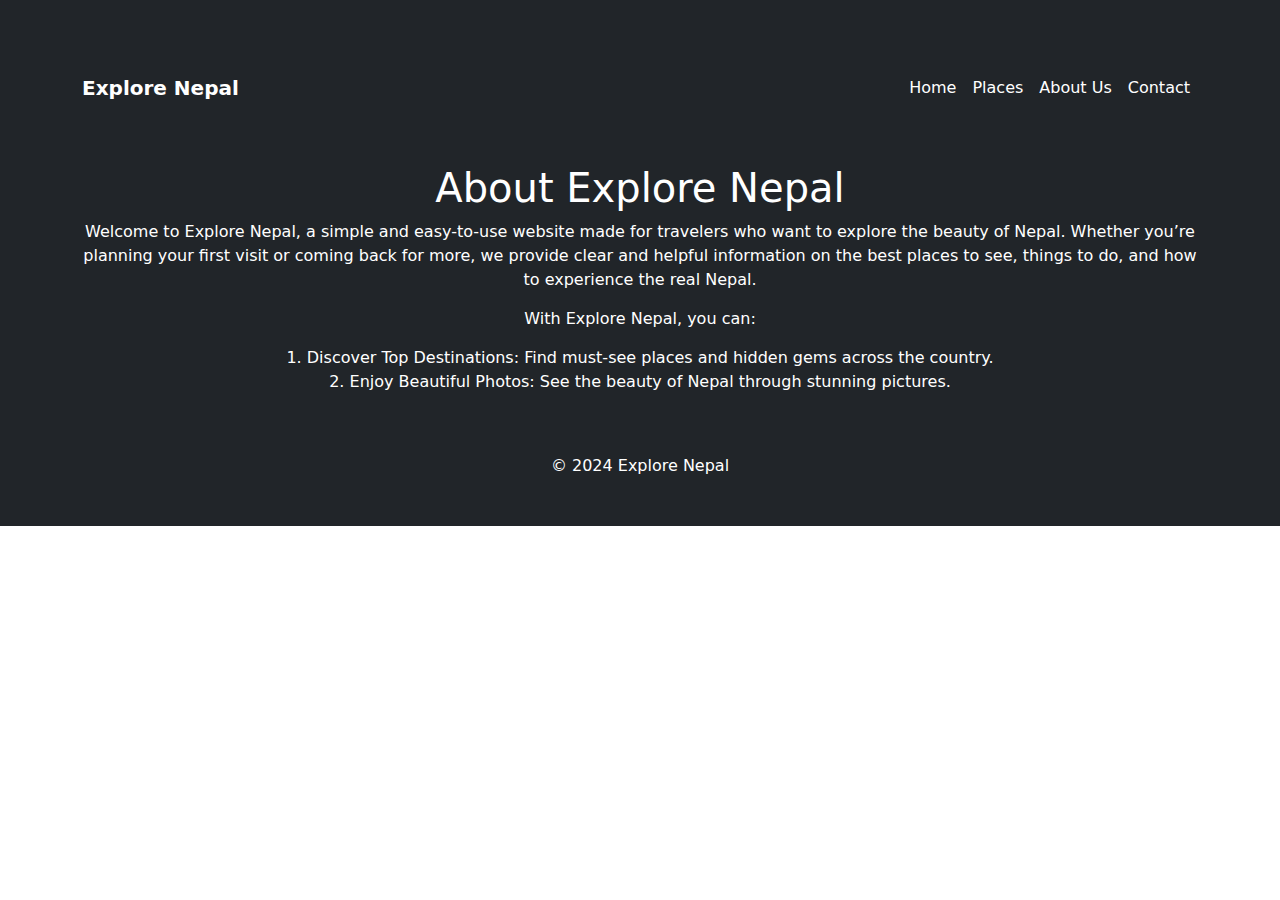
==== About.html @ 37b1e704 "ravi" ====
<!DOCTYPE html>
<html lang="en">
<head>
    <meta charset="UTF-8">
    <meta name="viewport" content="width=device-width, initial-scale=1.0">
    <title>Explore Nepal - About Us</title>
    <meta name="description" content="Learn more about Explore Nepal and our mission.">
    <link href="https://cdn.jsdelivr.net/npm/bootstrap@5.3.0/dist/css/bootstrap.min.css" rel="stylesheet">
    <link rel="stylesheet" href="styles.css">
</head>
<body>
    
	
    <nav class="navbar navbar-expand-lg navbar-dark bg-dark fixed-top">
        <div class="container">
            <a class="navbar-brand" href="index.html">Explore Nepal</a>
            <button class="navbar-toggler" type="button" data-bs-toggle="collapse" data-bs-target="#navbarNav" aria-controls="navbarNav" aria-expanded="false" aria-label="Toggle navigation">
                <span class="navbar-toggler-icon"></span>
            </button>
            <div class="collapse navbar-collapse" id="navbarNav">
                <ul class="navbar-nav ms-auto">
                    <li class="nav-item">
                        <a class="nav-link" href="index.html">Home</a>
                    </li>
                    <li class="nav-item">
                        <a class="nav-link" href="places.html">Places</a>
                    </li>
                    <li class="nav-item">
                        <a class="nav-link active" aria-current="page" href="about.html">About Us</a>
                    </li>
                    <li class="nav-item">
                        <a class="nav-link" href="contact.html">Contact</a>
                    </li>
                </ul>
            </div>
        </div>
    </nav>

    
    <header class="bg-dark text-white text-center py-5">
        <div class="container">
            <h1>About Explore Nepal</h1>
        <p>Welcome to Explore Nepal, a simple and easy-to-use website made for travelers who
		want to explore the beauty of Nepal. Whether you’re planning your 
		first visit or coming back for more, we provide clear and helpful 
		information on the best places to see, things to do, and how to
		experience the real Nepal.</p>
<p>With Explore Nepal, you can:</p>

    <div>1. Discover Top Destinations: Find must-see places and hidden gems across the country.</div>
    <div>2. Enjoy Beautiful Photos: See the beauty of Nepal through stunning pictures.</div>


        </div

   
    <footer class="text-center py-4 bg-dark text-white">
        <div class="container">
            &copy; 2024 Explore Nepal
        </div>
    </footer>

    <script src="https://cdn.jsdelivr.net/npm/bootstrap@5.3.0/dist/js/bootstrap.bundle.min.js"></script>
</body>
</html>
---- styles.css ----
body {
    padding-top: 56px; 
}

.navbar-brand {
    font-weight: bold;
}

.navbar-nav .nav-link {
    color: #ffffff; 
}

.container {
    margin-top: 60px; 
}

footer {
    background-color: #343a40; 
    color: #ffffff; 
    padding: 20px 0; 
    text-align: center; 
}

p {
    margin-bottom: 15px; 
}

ul.no-bullets {
    list-style-type: none; 
    padding: 0; 
    margin: 0; 
}

/
.img-equal {
    width: 100%;
    height: auto;
    max-width: 100%;
    display: block;
}

.image-container {
    width: 100%;
    height: 300px; 
    overflow: hidden;
    display: flex;
    justify-content: center;
    align-items: center;
}

.image-container img {
    width: 100%;
    height: 100%;
    object-fit: cover;
}
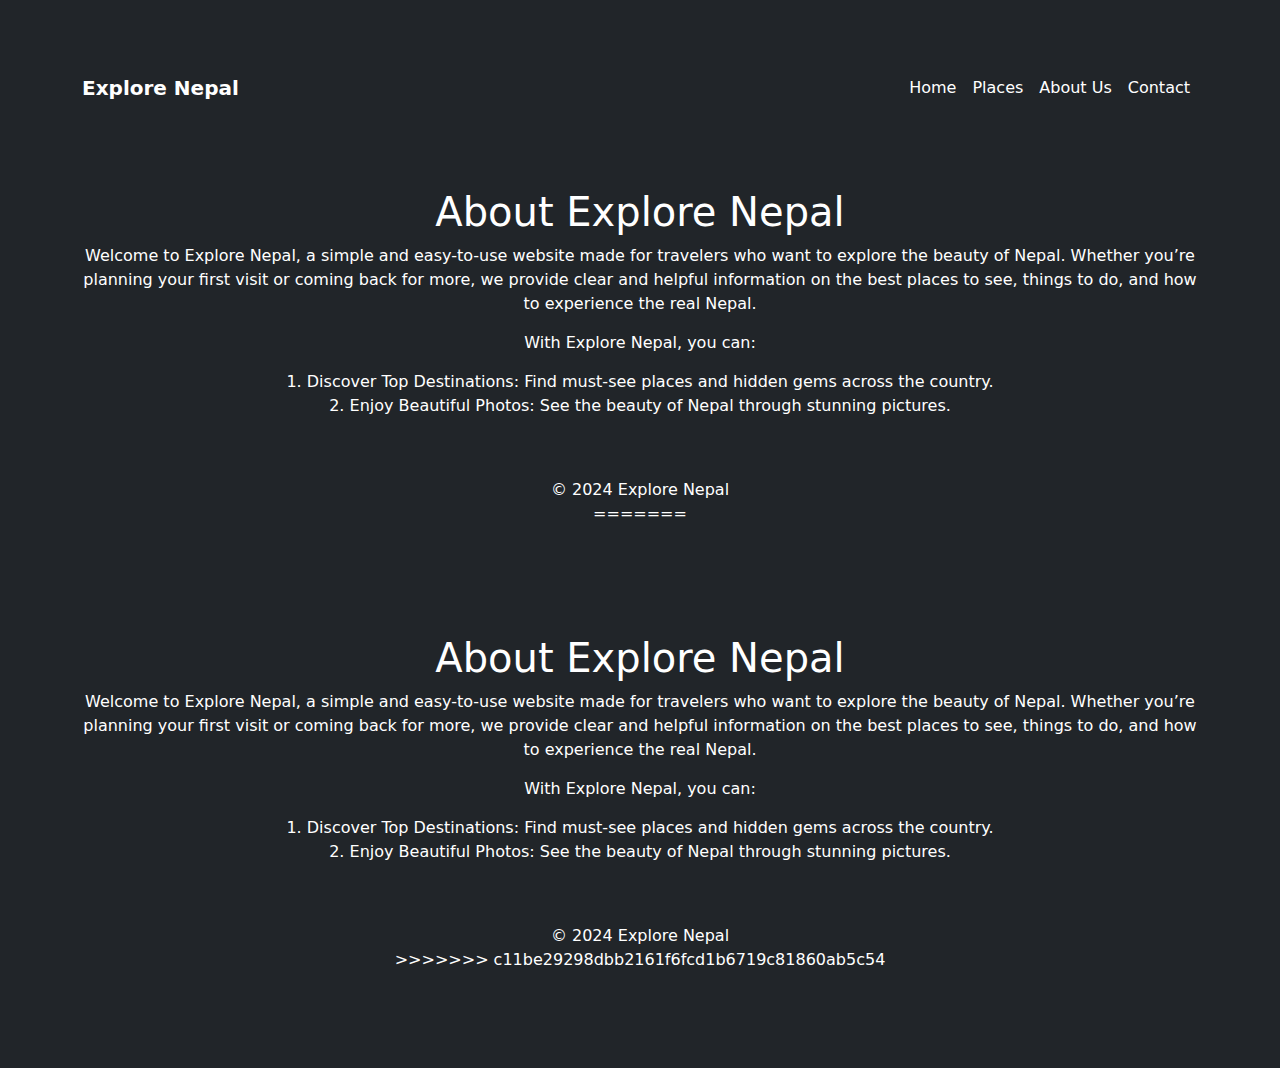
==== commit 341d5b87: "ok" ====
--- a/About.html
+++ b/About.html
@@ -1,65 +1,133 @@
-<!DOCTYPE html>
-<html lang="en">
-<head>
-    <meta charset="UTF-8">
-    <meta name="viewport" content="width=device-width, initial-scale=1.0">
-    <title>Explore Nepal - About Us</title>
-    <meta name="description" content="Learn more about Explore Nepal and our mission.">
-    <link href="https://cdn.jsdelivr.net/npm/bootstrap@5.3.0/dist/css/bootstrap.min.css" rel="stylesheet">
-    <link rel="stylesheet" href="styles.css">
-</head>
-<body>
-    
-	
-    <nav class="navbar navbar-expand-lg navbar-dark bg-dark fixed-top">
-        <div class="container">
-            <a class="navbar-brand" href="index.html">Explore Nepal</a>
-            <button class="navbar-toggler" type="button" data-bs-toggle="collapse" data-bs-target="#navbarNav" aria-controls="navbarNav" aria-expanded="false" aria-label="Toggle navigation">
-                <span class="navbar-toggler-icon"></span>
-            </button>
-            <div class="collapse navbar-collapse" id="navbarNav">
-                <ul class="navbar-nav ms-auto">
-                    <li class="nav-item">
-                        <a class="nav-link" href="index.html">Home</a>
-                    </li>
-                    <li class="nav-item">
-                        <a class="nav-link" href="places.html">Places</a>
-                    </li>
-                    <li class="nav-item">
-                        <a class="nav-link active" aria-current="page" href="about.html">About Us</a>
-                    </li>
-                    <li class="nav-item">
-                        <a class="nav-link" href="contact.html">Contact</a>
-                    </li>
-                </ul>
-            </div>
-        </div>
-    </nav>
-
-    
-    <header class="bg-dark text-white text-center py-5">
-        <div class="container">
-            <h1>About Explore Nepal</h1>
-        <p>Welcome to Explore Nepal, a simple and easy-to-use website made for travelers who
-		want to explore the beauty of Nepal. Whether you’re planning your 
-		first visit or coming back for more, we provide clear and helpful 
-		information on the best places to see, things to do, and how to
-		experience the real Nepal.</p>
-<p>With Explore Nepal, you can:</p>
-
-    <div>1. Discover Top Destinations: Find must-see places and hidden gems across the country.</div>
-    <div>2. Enjoy Beautiful Photos: See the beauty of Nepal through stunning pictures.</div>
-
-
-        </div
-
-   
-    <footer class="text-center py-4 bg-dark text-white">
-        <div class="container">
-            &copy; 2024 Explore Nepal
-        </div>
-    </footer>
-
-    <script src="https://cdn.jsdelivr.net/npm/bootstrap@5.3.0/dist/js/bootstrap.bundle.min.js"></script>
-</body>
-</html>
+<<<<<<< HEAD
+<!DOCTYPE html>
+<html lang="en">
+<head>
+    <meta charset="UTF-8">
+    <meta name="viewport" content="width=device-width, initial-scale=1.0">
+    <title>Explore Nepal - About Us</title>
+    <meta name="description" content="Learn more about Explore Nepal and our mission.">
+    <link href="https://cdn.jsdelivr.net/npm/bootstrap@5.3.0/dist/css/bootstrap.min.css" rel="stylesheet">
+    <link rel="stylesheet" href="styles.css">
+</head>
+<body>
+    
+	
+    <nav class="navbar navbar-expand-lg navbar-dark bg-dark fixed-top">
+        <div class="container">
+            <a class="navbar-brand" href="index.html">Explore Nepal</a>
+            <button class="navbar-toggler" type="button" data-bs-toggle="collapse" data-bs-target="#navbarNav" aria-controls="navbarNav" aria-expanded="false" aria-label="Toggle navigation">
+                <span class="navbar-toggler-icon"></span>
+            </button>
+            <div class="collapse navbar-collapse" id="navbarNav">
+                <ul class="navbar-nav ms-auto">
+                    <li class="nav-item">
+                        <a class="nav-link" href="index.html">Home</a>
+                    </li>
+                    <li class="nav-item">
+                        <a class="nav-link" href="places.html">Places</a>
+                    </li>
+                    <li class="nav-item">
+                        <a class="nav-link active" aria-current="page" href="about.html">About Us</a>
+                    </li>
+                    <li class="nav-item">
+                        <a class="nav-link" href="contact.html">Contact</a>
+                    </li>
+                </ul>
+            </div>
+        </div>
+    </nav>
+
+    
+    <header class="bg-dark text-white text-center py-5">
+        <div class="container">
+            <h1>About Explore Nepal</h1>
+        <p>Welcome to Explore Nepal, a simple and easy-to-use website made for travelers who
+		want to explore the beauty of Nepal. Whether you’re planning your 
+		first visit or coming back for more, we provide clear and helpful 
+		information on the best places to see, things to do, and how to
+		experience the real Nepal.</p>
+<p>With Explore Nepal, you can:</p>
+
+    <div>1. Discover Top Destinations: Find must-see places and hidden gems across the country.</div>
+    <div>2. Enjoy Beautiful Photos: See the beauty of Nepal through stunning pictures.</div>
+
+
+        </div
+
+   
+    <footer class="text-center py-4 bg-dark text-white">
+        <div class="container">
+            &copy; 2024 Explore Nepal
+        </div>
+    </footer>
+
+    <script src="https://cdn.jsdelivr.net/npm/bootstrap@5.3.0/dist/js/bootstrap.bundle.min.js"></script>
+</body>
+</html>
+=======
+<!DOCTYPE html>
+<html lang="en">
+<head>
+    <meta charset="UTF-8">
+    <meta name="viewport" content="width=device-width, initial-scale=1.0">
+    <title>Explore Nepal - About Us</title>
+    <meta name="description" content="Learn more about Explore Nepal and our mission.">
+    <link href="https://cdn.jsdelivr.net/npm/bootstrap@5.3.0/dist/css/bootstrap.min.css" rel="stylesheet">
+    <link rel="stylesheet" href="styles.css">
+</head>
+<body>
+    
+	
+    <nav class="navbar navbar-expand-lg navbar-dark bg-dark fixed-top">
+        <div class="container">
+            <a class="navbar-brand" href="index.html">Explore Nepal</a>
+            <button class="navbar-toggler" type="button" data-bs-toggle="collapse" data-bs-target="#navbarNav" aria-controls="navbarNav" aria-expanded="false" aria-label="Toggle navigation">
+                <span class="navbar-toggler-icon"></span>
+            </button>
+            <div class="collapse navbar-collapse" id="navbarNav">
+                <ul class="navbar-nav ms-auto">
+                    <li class="nav-item">
+                        <a class="nav-link" href="index.html">Home</a>
+                    </li>
+                    <li class="nav-item">
+                        <a class="nav-link" href="places.html">Places</a>
+                    </li>
+                    <li class="nav-item">
+                        <a class="nav-link active" aria-current="page" href="About.html">About Us</a>
+                    </li>
+                    <li class="nav-item">
+                        <a class="nav-link" href="contact.html">Contact</a>
+                    </li>
+                </ul>
+            </div>
+        </div>
+    </nav>
+
+    
+    <header class="bg-dark text-white text-center py-5">
+        <div class="container">
+            <h1>About Explore Nepal</h1>
+        <p>Welcome to Explore Nepal, a simple and easy-to-use website made for travelers who
+		want to explore the beauty of Nepal. Whether you’re planning your 
+		first visit or coming back for more, we provide clear and helpful 
+		information on the best places to see, things to do, and how to
+		experience the real Nepal.</p>
+<p>With Explore Nepal, you can:</p>
+
+    <div>1. Discover Top Destinations: Find must-see places and hidden gems across the country.</div>
+    <div>2. Enjoy Beautiful Photos: See the beauty of Nepal through stunning pictures.</div>
+
+
+        </div
+
+   
+    <footer class="text-center py-4 bg-dark text-white">
+        <div class="container">
+            &copy; 2024 Explore Nepal
+        </div>
+    </footer>
+
+    <script src="https://cdn.jsdelivr.net/npm/bootstrap@5.3.0/dist/js/bootstrap.bundle.min.js"></script>
+</body>
+</html>
+>>>>>>> c11be29298dbb2161f6fcd1b6719c81860ab5c54
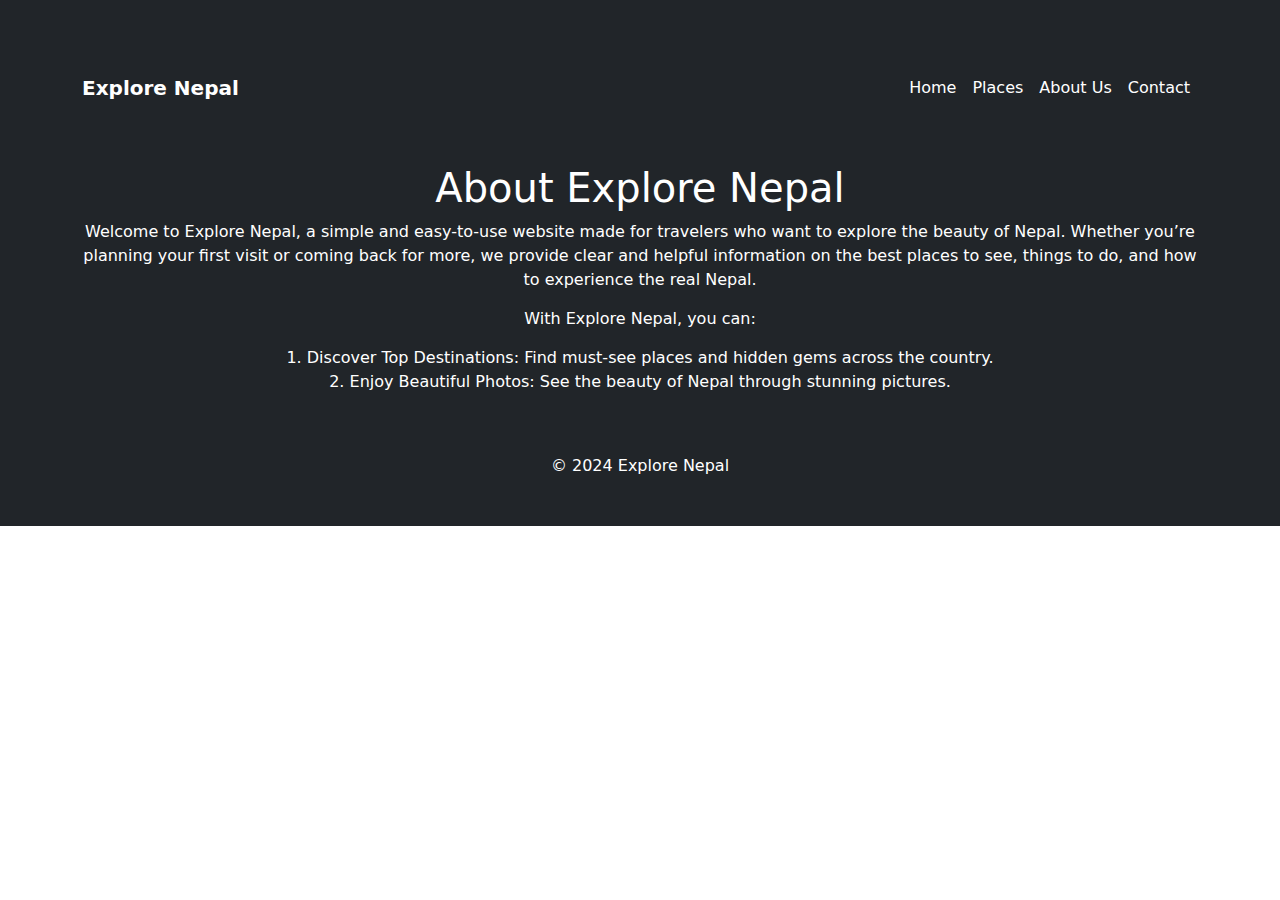
==== commit c0b97158: "About us" ====
--- a/About.html
+++ b/About.html
@@ -1,4 +1,4 @@
-<<<<<<< HEAD
+
 <!DOCTYPE html>
 <html lang="en">
 <head>
@@ -64,70 +64,4 @@
     <script src="https://cdn.jsdelivr.net/npm/bootstrap@5.3.0/dist/js/bootstrap.bundle.min.js"></script>
 </body>
 </html>
-=======
-<!DOCTYPE html>
-<html lang="en">
-<head>
-    <meta charset="UTF-8">
-    <meta name="viewport" content="width=device-width, initial-scale=1.0">
-    <title>Explore Nepal - About Us</title>
-    <meta name="description" content="Learn more about Explore Nepal and our mission.">
-    <link href="https://cdn.jsdelivr.net/npm/bootstrap@5.3.0/dist/css/bootstrap.min.css" rel="stylesheet">
-    <link rel="stylesheet" href="styles.css">
-</head>
-<body>
-    
-	
-    <nav class="navbar navbar-expand-lg navbar-dark bg-dark fixed-top">
-        <div class="container">
-            <a class="navbar-brand" href="index.html">Explore Nepal</a>
-            <button class="navbar-toggler" type="button" data-bs-toggle="collapse" data-bs-target="#navbarNav" aria-controls="navbarNav" aria-expanded="false" aria-label="Toggle navigation">
-                <span class="navbar-toggler-icon"></span>
-            </button>
-            <div class="collapse navbar-collapse" id="navbarNav">
-                <ul class="navbar-nav ms-auto">
-                    <li class="nav-item">
-                        <a class="nav-link" href="index.html">Home</a>
-                    </li>
-                    <li class="nav-item">
-                        <a class="nav-link" href="places.html">Places</a>
-                    </li>
-                    <li class="nav-item">
-                        <a class="nav-link active" aria-current="page" href="About.html">About Us</a>
-                    </li>
-                    <li class="nav-item">
-                        <a class="nav-link" href="contact.html">Contact</a>
-                    </li>
-                </ul>
-            </div>
-        </div>
-    </nav>
 
-    
-    <header class="bg-dark text-white text-center py-5">
-        <div class="container">
-            <h1>About Explore Nepal</h1>
-        <p>Welcome to Explore Nepal, a simple and easy-to-use website made for travelers who
-		want to explore the beauty of Nepal. Whether you’re planning your 
-		first visit or coming back for more, we provide clear and helpful 
-		information on the best places to see, things to do, and how to
-		experience the real Nepal.</p>
-<p>With Explore Nepal, you can:</p>
-
-    <div>1. Discover Top Destinations: Find must-see places and hidden gems across the country.</div>
-    <div>2. Enjoy Beautiful Photos: See the beauty of Nepal through stunning pictures.</div>
-
-
-        </div
-
-   
-    <footer class="text-center py-4 bg-dark text-white">
-        <div class="container">
-            &copy; 2024 Explore Nepal
-        </div>
-    </footer>
-
-    <script src="https://cdn.jsdelivr.net/npm/bootstrap@5.3.0/dist/js/bootstrap.bundle.min.js"></script>
-</body>
-</html>
->>>>>>> c11be29298dbb2161f6fcd1b6719c81860ab5c54
